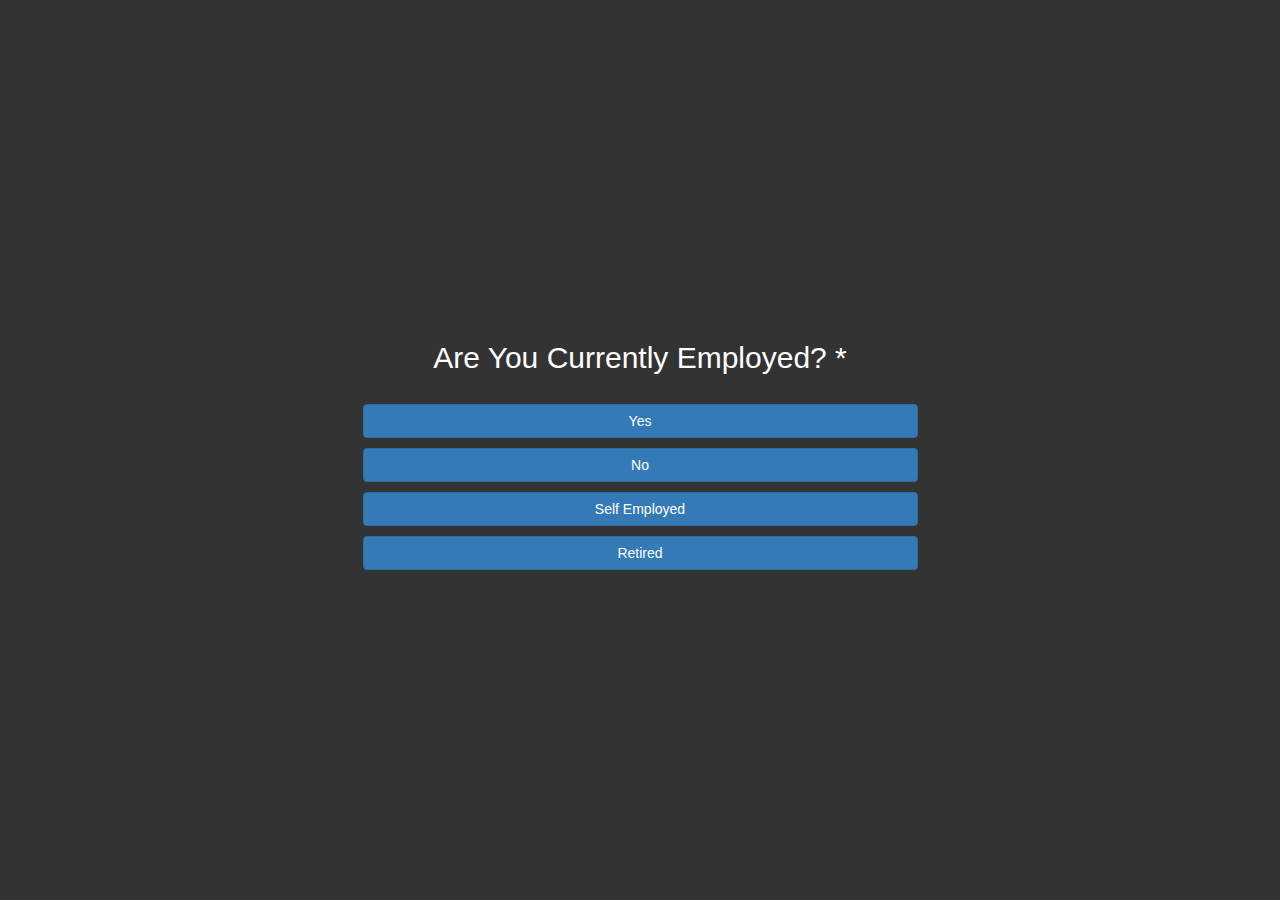
==== form-1.html @ 93d867d4 "Updated" ====
<!DOCTYPE html>
<html lang="en">
<head>
    <meta charset="UTF-8">
    <title>Form 1</title>

    <!-- Stylesheets -->
    <link rel="stylesheet" href="css/bootstrap.min.css">
    <link rel="stylesheet" href="css/form-1.css">
</head>
<body class="bg">

    <div class="table-content">
        <div class="table-center">

            <div class="container">
                <div class="row">
                    <div class="col-md-6 col-md-offset-3">

                        <!-- Query Form -->
                        <form action="#" method="POST" enctype="multipart/form-data" id="query_form">

                            <!-- Question 1 -->
                            <fieldset class="form-section active">

                                <h2>Are You Currently Employed? *</h2>

                                <ul class="list-unstyled options-list">

                                    <li>
                                        <button type="button" class="btn btn-primary btn-block" onclick="nextStep(event, { question_id: 1, question: 'Are You Currently Employed?', answer: 'Yes' })">Yes</button>
                                    </li>

                                    <li>
                                        <button type="button" class="btn btn-primary btn-block" onclick="nextStep(event, { question_id: 1, question: 'Are You Currently Employed?', answer: 'No' })">No</button>
                                    </li>

                                    <li>
                                        <button type="button" class="btn btn-primary btn-block" onclick="nextStep(event, { question_id: 1, question: 'Are You Currently Employed?', answer: 'Self Employed' })">Self Employed</button>
                                    </li>

                                    <li>
                                        <button type="button" class="btn btn-primary btn-block" onclick="nextStep(event, { question_id: 1, question: 'ArRetirede You Currently Employed?', answer: 'Retired' })">Retired</button>
                                    </li>

                                </ul>


                            </fieldset>

                            <!-- Question 2 -->
                            <fieldset class="form-section">

                                <h2>Is This Your First Home Purchase?</h2>

                                <ul class="list-unstyled options-list">

                                    <li>
                                        <button type="button" class="btn btn-primary btn-block" onclick="nextStep(event, { question_id: 2, question: 'Is This Your First Home Purchase?', answer: 'Yes' })">Yes</button>
                                    </li>

                                    <li>
                                        <button type="button" class="btn btn-primary btn-block" onclick="nextStep(event, { question_id: 2, question: 'Is This Your First Home Purchase?', answer: 'No' })">No</button>
                                    </li>

                                </ul>

                            </fieldset>

                            <!-- Question 3 -->
                            <fieldset class="form-section">

                                <h2>What is the Estimated Purchase Price of the Home You Would Like to Buy? *</h2>

                                <ul class="list-unstyled options-list">

                                    <li>
                                        <button type="button" class="btn btn-primary btn-block" onclick="nextStep(event, { question_id: 3, question: 'What is the Estimated Purchase Price of the Home You Would Like to Buy?', answer: '$1 - $100,000' })">$1 - $100,000</button>
                                    </li>

                                    <li>
                                        <button type="button" class="btn btn-primary btn-block" onclick="nextStep(event, { question_id: 3, question: 'What is the Estimated Purchase Price of the Home You Would Like to Buy?', answer: '$100,000 - $200,000' })">$100,000 - $200,000</button>
                                    </li>

                                    <li>
                                        <button type="button" class="btn btn-primary btn-block" onclick="nextStep(event, { question_id: 3, question: 'What is the Estimated Purchase Price of the Home You Would Like to Buy?', answer: '$200,000 - $300,000' })">$200,000 - $300,000</button>
                                    </li>

                                    <li>
                                        <button type="button" class="btn btn-primary btn-block" onclick="nextStep(event, { question_id: 3, question: 'What is the Estimated Purchase Price of the Home You Would Like to Buy?', answer: '$300,000 - $400,000' })">$300,000 - $400,000</button>
                                    </li>

                                    <li>
                                        <button type="button" class="btn btn-primary btn-block" onclick="nextStep(event, { question_id: 3, question: 'What is the Estimated Purchase Price of the Home You Would Like to Buy?', answer: '400,000+' })">400,000+</button>
                                    </li>

                                </ul>

                            </fieldset>

                            <!-- Question 4 -->
                            <fieldset class="form-section">

                                <h2>How Would You Rate Your Credit? *</h2>

                                <ul class="list-unstyled options-list">

                                    <li>
                                        <button type="button" class="btn btn-primary btn-block" onclick="nextStep(event, { question_id: 4, question: 'How Would You Rate Your Credit?', answer: 'Excellent (781 to 850)' })">Excellent (781 to 850)</button>
                                    </li>

                                    <li>
                                        <button type="button" class="btn btn-primary btn-block" onclick="nextStep(event, { question_id: 4, question: 'How Would You Rate Your Credit?', answer: 'Very Good (740 to 799)' })">Very Good (740 to 799)</button>
                                    </li>

                                    <li>
                                        <button type="button" class="btn btn-primary btn-block" onclick="nextStep(event, { question_id: 4, question: 'How Would You Rate Your Credit?', answer: 'Good (670 to 739)' })">Good (670 to 739)</button>
                                    </li>

                                    <li>
                                        <button type="button" class="btn btn-primary btn-block" onclick="nextStep(event, { question_id: 4, question: 'How Would You Rate Your Credit?', answer: 'Fair (580 to 669)' })">Fair (580 to 669)</button>
                                    </li>

                                    <li>
                                        <button type="button" class="btn btn-primary btn-block" onclick="nextStep(event, { question_id: 4, question: 'How Would You Rate Your Credit?', answer: 'Poor (less than 580)' })">Poor (less than 580)</button>
                                    </li>

                                </ul>

                            </fieldset>

                            <!-- Question 5 -->
                            <fieldset class="form-section">

                                <h2>What is Your Estimated Gross Income (Before Taxes)? *</h2>

                                <ul class="list-unstyled options-list">

                                    <li>
                                        <button type="button" class="btn btn-primary btn-block" onclick="nextStep(event, { question_id: 5, question: 'What is Your Estimated Gross Income (Before Taxes)?', answer: '$0 - $50,000' })">$0 - $50,000</button>
                                    </li>

                                    <li>
                                        <button type="button" class="btn btn-primary btn-block" onclick="nextStep(event, { question_id: 5, question: 'What is Your Estimated Gross Income (Before Taxes)?', answer: '$50,000 - $75,000' })">$50,000 - $75,000</button>
                                    </li>

                                    <li>
                                        <button type="button" class="btn btn-primary btn-block" onclick="nextStep(event, { question_id: 5, question: 'What is Your Estimated Gross Income (Before Taxes)?', answer: '$75,000 - $100,000' })">$75,000 - $100,000</button>
                                    </li>

                                    <li>
                                        <button type="button" class="btn btn-primary btn-block" onclick="nextStep(event, { question_id: 5, question: 'What is Your Estimated Gross Income (Before Taxes)?', answer: '$100,000+' })">$100,000+</button>
                                    </li>

                                </ul>

                            </fieldset>

                            <!-- Question 6 -->
                            <fieldset class="form-section">

                                <h2>How Soon Would You Like to Buy a Home? *</h2>

                                <ul class="list-unstyled options-list">

                                    <li>
                                        <button type="button" class="btn btn-primary btn-block" onclick="nextStep(event, { question_id: 6, question: 'How Soon Would You Like to Buy a Home?', answer: '1 - 3 Months' })">1 - 3 Months</button>
                                    </li>

                                    <li>
                                        <button type="button" class="btn btn-primary btn-block" onclick="nextStep(event, { question_id: 6, question: 'How Soon Would You Like to Buy a Home?', answer: '3 - 6 Months' })">3 - 6 Months</button>
                                    </li>

                                    <li>
                                        <button type="button" class="btn btn-primary btn-block" onclick="nextStep(event, { question_id: 6, question: 'How Soon Would You Like to Buy a Home? *', answer: '6 - 12 Months' })">6 - 12 Months</button>
                                    </li>

                                    <li>
                                        <button type="button" class="btn btn-primary btn-block" onclick="nextStep(event, { question_id: 6, question: 'How Soon Would You Like to Buy a Home? *', answer: '12 Months+' })">12 Months+</button>
                                    </li>

                                </ul>

                            </fieldset>

                            <!-- Question 7 -->
                            <fieldset class="form-section">

                                <h2>Are You Currently Working with a Realtor? *</h2>

                                <ul class="list-unstyled options-list">

                                    <li>
                                        <button type="button" class="btn btn-primary btn-block" onclick="nextStep(event, { question_id: 7, question: 'Are You Currently Working with a Realtor?', answer: 'Yes' })">Yes</button>
                                    </li>

                                    <li>
                                        <button type="button" class="btn btn-primary btn-block" onclick="nextStep(event, { question_id: 7, question: 'Are You Currently Working with a Realtor?', answer: 'No' })">No</button>
                                    </li>

                                </ul>

                            </fieldset>

                            <!-- Final Step -->
                            <fieldset class="form-section">

                                <h2>Your Contact Information</h2>

                                <div class="form-group">
                                    <input type="text" name="name" placeholder="What is your name?" class="form-control" required>
                                </div>

                                <div class="form-group">
                                    <input type="email" name="email" placeholder="Your email" class="form-control" required>
                                </div>

                                <div class="form-group">
                                    <input type="text" name="phone" placeholder="Your phone number" class="form-control" required>
                                </div>

                                <div class="form-group">
                                    <button type="button" class="btn btn-block btn-primary" id="submit_form">Submit</button>
                                </div>

                            </fieldset>

                        </form>

                        <!-- Thank you section -->
                        <div class="panel panel-body hidden" id="thank_you_section">

                            <img src="img/check.png" width="120">

                            <h3>Thanks, we will contact with you soon.</h3>
                        </div>

                    </div>
                </div>
            </div>

        </div>
    </div>


    <!-- Java scripts -->
    <script src="js/jquery.min.js"></script>
    <script src="js/form-1.js"></script>
</body>
</html>
---- css/form-1.css ----
body, html {
    height: 100%;
}

.bg {
    background-attachment: fixed;
    background-image: url(../img/bg.jpg);
    background-position: center center;
    background-repeat:  no-repeat;
    background-size:  cover;
    margin: 0 auto;
    padding: 0;
    position: relative;
    width: 100%;
    z-index: 1;
}
.bg:before{
    background-color: #000;
    content: "";
    height: 100%;
    left: 0;
    position: absolute;
    opacity: 0.8;
    top: 0;
    width: 100%;
    z-index: -1;
}


.table-content{
    display: table;
    width: 100vw;
    height: 100vh;
}

.table-content > .table-center{
    display: table-cell;
    vertical-align: middle;
    text-align: center;
}


#query_form .form-section{
    display: none;
}

#query_form .form-section.active{
    display: block;
}

#query_form .form-section > h2{ margin-bottom: 3rem; color: white; }

#query_form .form-section .options-list > li{ margin-bottom: 1rem; }
#query_form .form-section .options-list > li:last-child{ margin-bottom: 0; }

#thank_you_section{
    background-color: rgba(255, 253, 253, 0.3) !important;
    color: white;
    box-shadow: 0px 0px 30px rgba(0,0,0,.8);
}
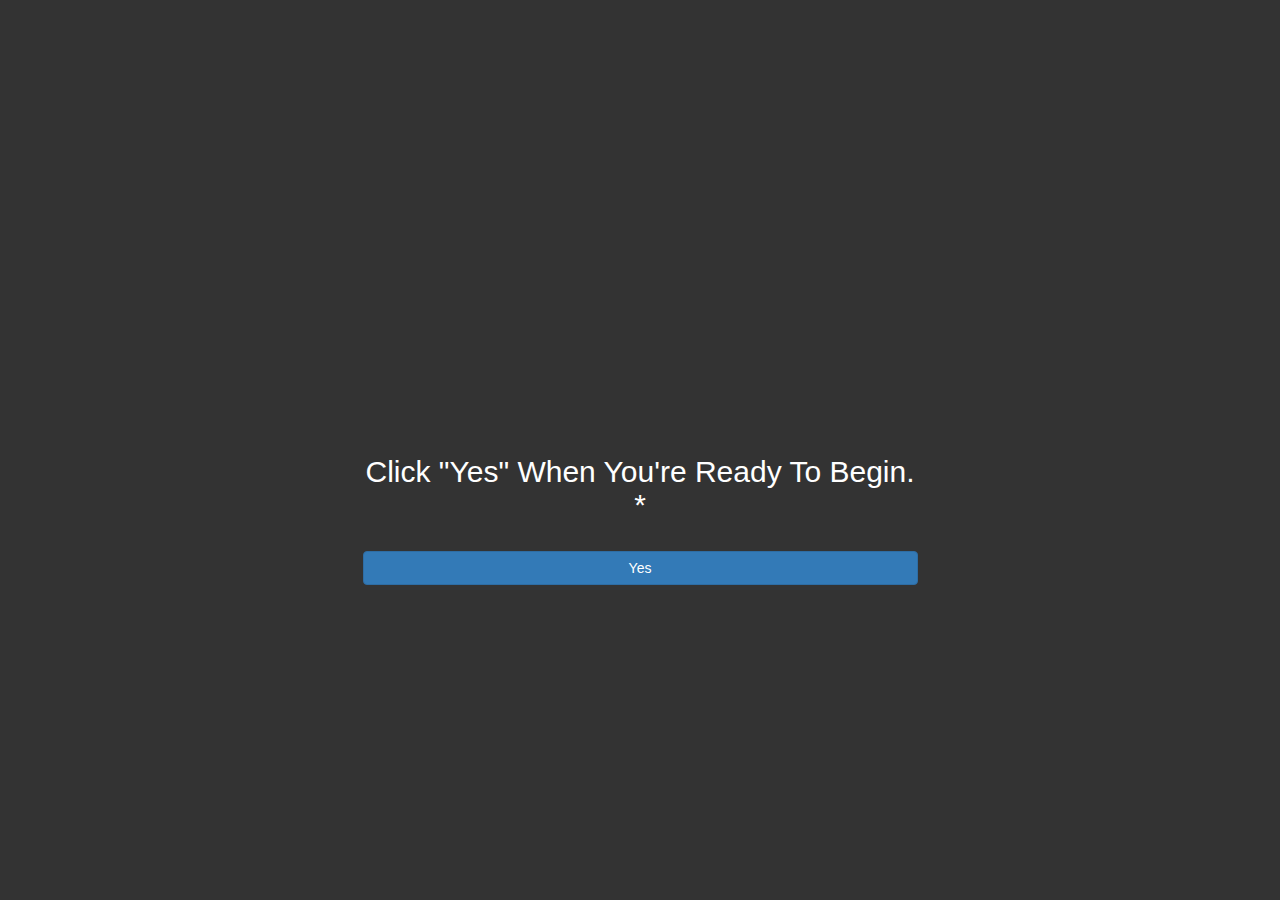
==== commit e697f5f2: "updated" ====
--- a/form-1.html
+++ b/form-1.html
@@ -20,8 +20,26 @@
                         <!-- Query Form -->
                         <form action="#" method="POST" enctype="multipart/form-data" id="query_form">
 
+                            <!-- Question 0 -->
+                            <fieldset class="form-section active">
+
+                                <h1>45 Seconds To Apply Below & Pre Qualify!</h1>
+
+                                <br>
+
+                                <h2>Click "Yes" When You're Ready To Begin. *</h2>
+
+                                <ul class="list-unstyled options-list">
+                                    <li>
+                                        <button type="button" class="btn btn-primary btn-block" onclick="nextStep(event, { question_id: 0, question: 'Click Yes When You\'re Ready To Begin.', answer: 'Yes' })">Yes</button>
+                                    </li>
+                                </ul>
+
+
+                            </fieldset>
+
                             <!-- Question 1 -->
-                            <fieldset class="form-section active">
+                            <fieldset class="form-section">
 
                                 <h2>Are You Currently Employed? *</h2>
 
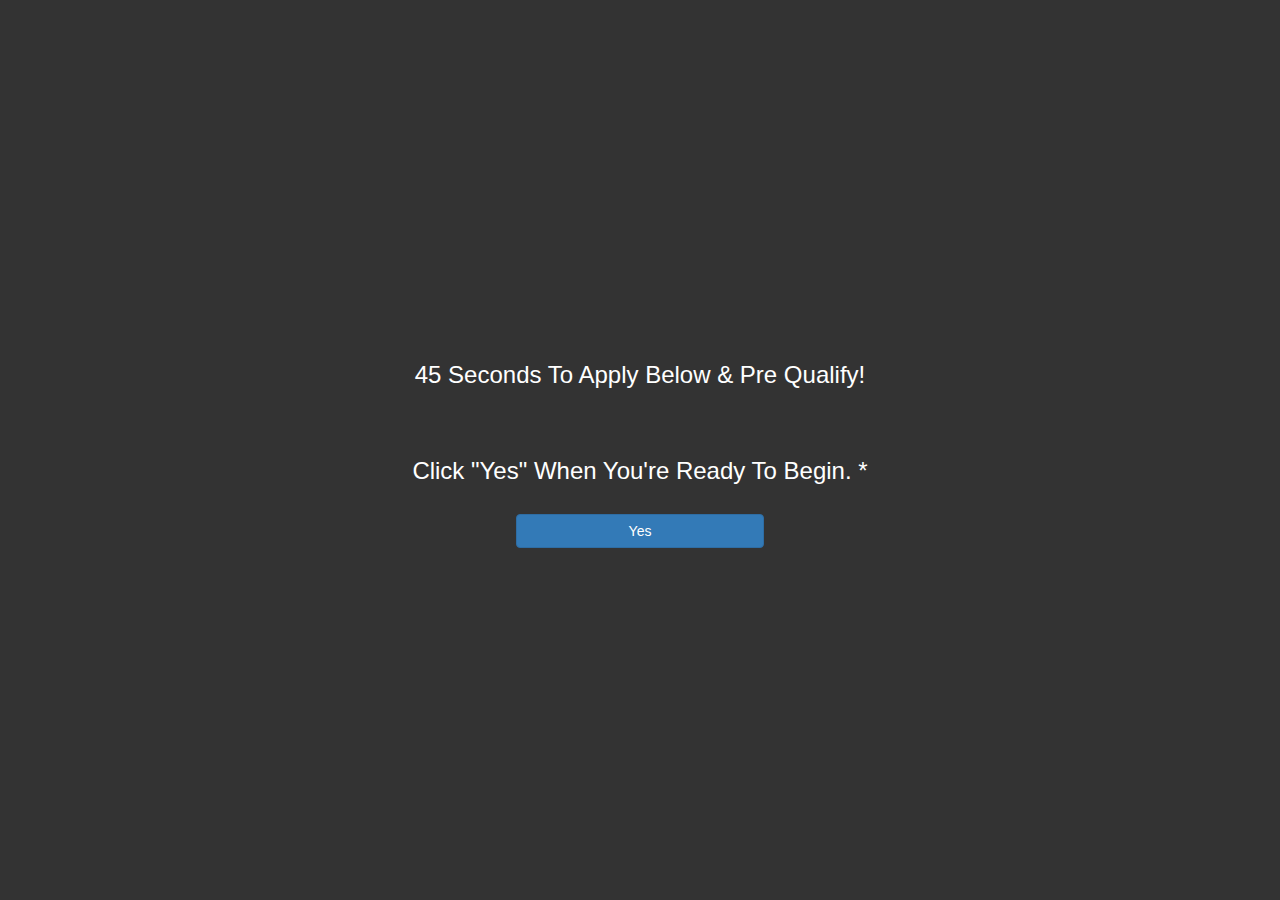
==== commit 39abc2b0: "Updated" ====
--- a/form-1.html
+++ b/form-1.html
@@ -6,6 +6,7 @@
 
     <!-- Stylesheets -->
     <link rel="stylesheet" href="css/bootstrap.min.css">
+    <link rel="stylesheet" href="css/animate.css">
     <link rel="stylesheet" href="css/form-1.css">
 </head>
 <body class="bg">
@@ -21,15 +22,15 @@
                         <form action="#" method="POST" enctype="multipart/form-data" id="query_form">
 
                             <!-- Question 0 -->
-                            <fieldset class="form-section active">
-
-                                <h1>45 Seconds To Apply Below & Pre Qualify!</h1>
+                            <fieldset class="form-section active animated zoomIn">
+
+                                <h3 class="text-white">45 Seconds To Apply Below & Pre Qualify!</h3>
 
                                 <br>
 
-                                <h2>Click "Yes" When You're Ready To Begin. *</h2>
-
-                                <ul class="list-unstyled options-list">
+                                <h3>Click "Yes" When You're Ready To Begin. *</h3>
+
+                                <ul class="list-unstyled options-list col-md-6 col-md-offset-3">
                                     <li>
                                         <button type="button" class="btn btn-primary btn-block" onclick="nextStep(event, { question_id: 0, question: 'Click Yes When You\'re Ready To Begin.', answer: 'Yes' })">Yes</button>
                                     </li>
@@ -39,11 +40,11 @@
                             </fieldset>
 
                             <!-- Question 1 -->
-                            <fieldset class="form-section">
-
-                                <h2>Are You Currently Employed? *</h2>
-
-                                <ul class="list-unstyled options-list">
+                            <fieldset class="form-section animated">
+
+                                <h3>Are You Currently Employed? *</h3>
+
+                                <ul class="list-unstyled options-list col-md-6 col-md-offset-3">
 
                                     <li>
                                         <button type="button" class="btn btn-primary btn-block" onclick="nextStep(event, { question_id: 1, question: 'Are You Currently Employed?', answer: 'Yes' })">Yes</button>
@@ -67,11 +68,11 @@
                             </fieldset>
 
                             <!-- Question 2 -->
-                            <fieldset class="form-section">
-
-                                <h2>Is This Your First Home Purchase?</h2>
-
-                                <ul class="list-unstyled options-list">
+                            <fieldset class="form-section animated">
+
+                                <h3>Is This Your First Home Purchase?</h3>
+
+                                <ul class="list-unstyled options-list col-md-6 col-md-offset-3">
 
                                     <li>
                                         <button type="button" class="btn btn-primary btn-block" onclick="nextStep(event, { question_id: 2, question: 'Is This Your First Home Purchase?', answer: 'Yes' })">Yes</button>
@@ -86,11 +87,11 @@
                             </fieldset>
 
                             <!-- Question 3 -->
-                            <fieldset class="form-section">
-
-                                <h2>What is the Estimated Purchase Price of the Home You Would Like to Buy? *</h2>
-
-                                <ul class="list-unstyled options-list">
+                            <fieldset class="form-section animated">
+
+                                <h3>What is the Estimated Purchase Price of the Home You Would Like to Buy? *</h3>
+
+                                <ul class="list-unstyled options-list col-md-6 col-md-offset-3">
 
                                     <li>
                                         <button type="button" class="btn btn-primary btn-block" onclick="nextStep(event, { question_id: 3, question: 'What is the Estimated Purchase Price of the Home You Would Like to Buy?', answer: '$1 - $100,000' })">$1 - $100,000</button>
@@ -117,11 +118,11 @@
                             </fieldset>
 
                             <!-- Question 4 -->
-                            <fieldset class="form-section">
-
-                                <h2>How Would You Rate Your Credit? *</h2>
-
-                                <ul class="list-unstyled options-list">
+                            <fieldset class="form-section animated">
+
+                                <h3>How Would You Rate Your Credit? *</h3>
+
+                                <ul class="list-unstyled options-list col-md-6 col-md-offset-3">
 
                                     <li>
                                         <button type="button" class="btn btn-primary btn-block" onclick="nextStep(event, { question_id: 4, question: 'How Would You Rate Your Credit?', answer: 'Excellent (781 to 850)' })">Excellent (781 to 850)</button>
@@ -148,11 +149,11 @@
                             </fieldset>
 
                             <!-- Question 5 -->
-                            <fieldset class="form-section">
-
-                                <h2>What is Your Estimated Gross Income (Before Taxes)? *</h2>
-
-                                <ul class="list-unstyled options-list">
+                            <fieldset class="form-section animated">
+
+                                <h3>What is Your Estimated Gross Income (Before Taxes)? *</h3>
+
+                                <ul class="list-unstyled options-list col-md-6 col-md-offset-3">
 
                                     <li>
                                         <button type="button" class="btn btn-primary btn-block" onclick="nextStep(event, { question_id: 5, question: 'What is Your Estimated Gross Income (Before Taxes)?', answer: '$0 - $50,000' })">$0 - $50,000</button>
@@ -175,11 +176,11 @@
                             </fieldset>
 
                             <!-- Question 6 -->
-                            <fieldset class="form-section">
-
-                                <h2>How Soon Would You Like to Buy a Home? *</h2>
-
-                                <ul class="list-unstyled options-list">
+                            <fieldset class="form-section animated">
+
+                                <h3>How Soon Would You Like to Buy a Home? *</h3>
+
+                                <ul class="list-unstyled options-list col-md-6 col-md-offset-3">
 
                                     <li>
                                         <button type="button" class="btn btn-primary btn-block" onclick="nextStep(event, { question_id: 6, question: 'How Soon Would You Like to Buy a Home?', answer: '1 - 3 Months' })">1 - 3 Months</button>
@@ -202,11 +203,11 @@
                             </fieldset>
 
                             <!-- Question 7 -->
-                            <fieldset class="form-section">
-
-                                <h2>Are You Currently Working with a Realtor? *</h2>
-
-                                <ul class="list-unstyled options-list">
+                            <fieldset class="form-section animated">
+
+                                <h3>Are You Currently Working with a Realtor? *</h3>
+
+                                <ul class="list-unstyled options-list col-md-6 col-md-offset-3">
 
                                     <li>
                                         <button type="button" class="btn btn-primary btn-block" onclick="nextStep(event, { question_id: 7, question: 'Are You Currently Working with a Realtor?', answer: 'Yes' })">Yes</button>
@@ -221,9 +222,9 @@
                             </fieldset>
 
                             <!-- Final Step -->
-                            <fieldset class="form-section">
-
-                                <h2>Your Contact Information</h2>
+                            <fieldset class="form-section animated">
+
+                                <h3>Your Contact Information</h3>
 
                                 <div class="form-group">
                                     <input type="text" name="name" placeholder="What is your name?" class="form-control" required>
--- a/css/form-1.css
+++ b/css/form-1.css
@@ -48,7 +48,7 @@
     display: block;
 }
 
-#query_form .form-section > h2{ margin-bottom: 3rem; color: white; }
+#query_form .form-section > h3{ margin-bottom: 3rem; color: white; }
 
 #query_form .form-section .options-list > li{ margin-bottom: 1rem; }
 #query_form .form-section .options-list > li:last-child{ margin-bottom: 0; }
@@ -57,4 +57,6 @@
     background-color: rgba(255, 253, 253, 0.3) !important;
     color: white;
     box-shadow: 0px 0px 30px rgba(0,0,0,.8);
-}+}
+
+.text-white{ color: white !important; }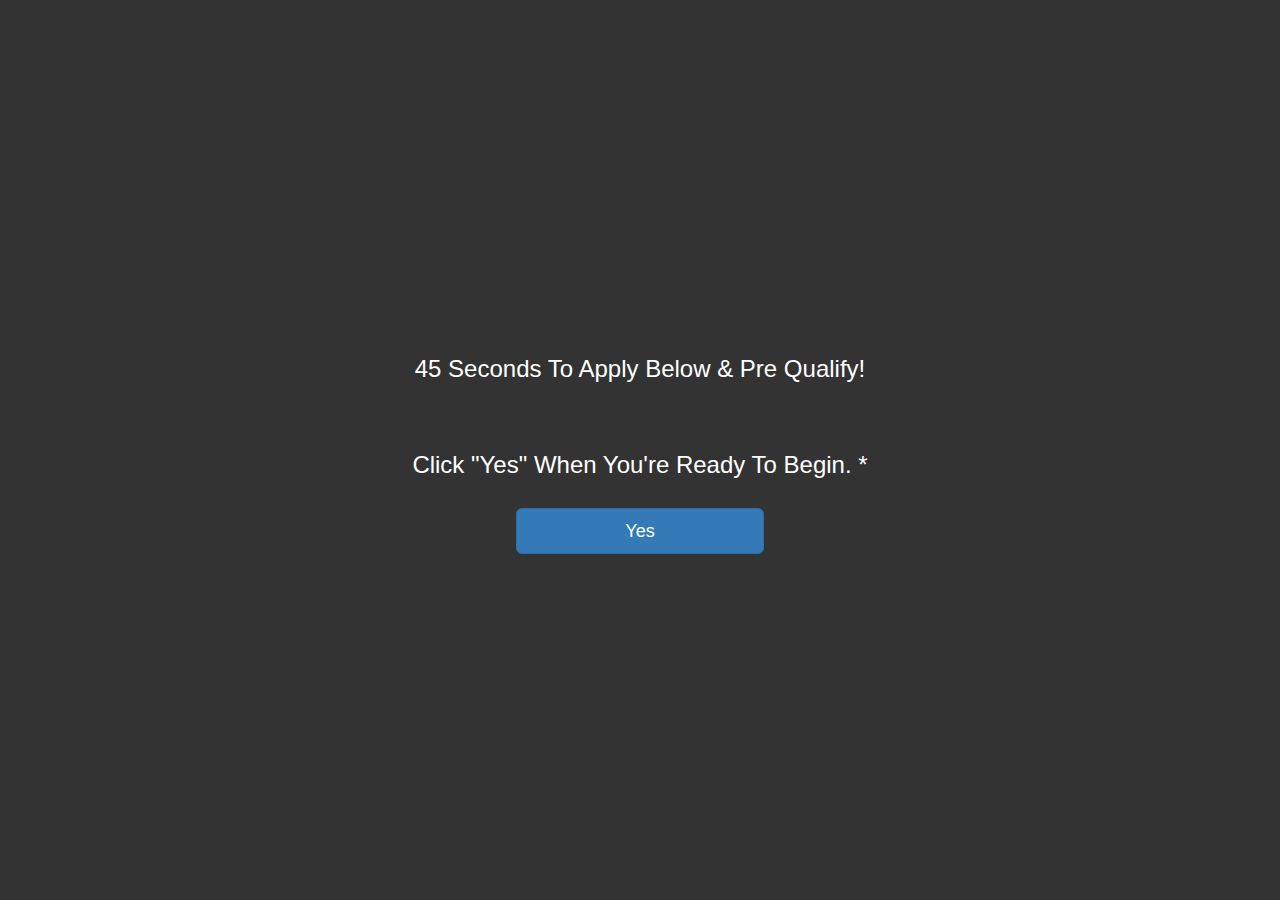
==== commit 6da61dc7: "Updated" ====
--- a/form-1.html
+++ b/form-1.html
@@ -32,7 +32,7 @@
 
                                 <ul class="list-unstyled options-list col-md-6 col-md-offset-3">
                                     <li>
-                                        <button type="button" class="btn btn-primary btn-block" onclick="nextStep(event, { question_id: 0, question: 'Click Yes When You\'re Ready To Begin.', answer: 'Yes' })">Yes</button>
+                                        <button type="button" class="btn btn-primary btn-block btn-lg" onclick="nextStep(event, { question_id: 0, question: 'Click Yes When You\'re Ready To Begin.', answer: 'Yes' })">Yes</button>
                                     </li>
                                 </ul>
 
@@ -47,19 +47,19 @@
                                 <ul class="list-unstyled options-list col-md-6 col-md-offset-3">
 
                                     <li>
-                                        <button type="button" class="btn btn-primary btn-block" onclick="nextStep(event, { question_id: 1, question: 'Are You Currently Employed?', answer: 'Yes' })">Yes</button>
-                                    </li>
-
-                                    <li>
-                                        <button type="button" class="btn btn-primary btn-block" onclick="nextStep(event, { question_id: 1, question: 'Are You Currently Employed?', answer: 'No' })">No</button>
-                                    </li>
-
-                                    <li>
-                                        <button type="button" class="btn btn-primary btn-block" onclick="nextStep(event, { question_id: 1, question: 'Are You Currently Employed?', answer: 'Self Employed' })">Self Employed</button>
-                                    </li>
-
-                                    <li>
-                                        <button type="button" class="btn btn-primary btn-block" onclick="nextStep(event, { question_id: 1, question: 'ArRetirede You Currently Employed?', answer: 'Retired' })">Retired</button>
+                                        <button type="button" class="btn btn-primary btn-block btn-lg" onclick="nextStep(event, { question_id: 1, question: 'Are You Currently Employed?', answer: 'Yes' })">Yes</button>
+                                    </li>
+
+                                    <li>
+                                        <button type="button" class="btn btn-primary btn-block btn-lg" onclick="nextStep(event, { question_id: 1, question: 'Are You Currently Employed?', answer: 'No' })">No</button>
+                                    </li>
+
+                                    <li>
+                                        <button type="button" class="btn btn-primary btn-block btn-lg" onclick="nextStep(event, { question_id: 1, question: 'Are You Currently Employed?', answer: 'Self Employed' })">Self Employed</button>
+                                    </li>
+
+                                    <li>
+                                        <button type="button" class="btn btn-primary btn-block btn-lg" onclick="nextStep(event, { question_id: 1, question: 'ArRetirede You Currently Employed?', answer: 'Retired' })">Retired</button>
                                     </li>
 
                                 </ul>
@@ -75,11 +75,11 @@
                                 <ul class="list-unstyled options-list col-md-6 col-md-offset-3">
 
                                     <li>
-                                        <button type="button" class="btn btn-primary btn-block" onclick="nextStep(event, { question_id: 2, question: 'Is This Your First Home Purchase?', answer: 'Yes' })">Yes</button>
-                                    </li>
-
-                                    <li>
-                                        <button type="button" class="btn btn-primary btn-block" onclick="nextStep(event, { question_id: 2, question: 'Is This Your First Home Purchase?', answer: 'No' })">No</button>
+                                        <button type="button" class="btn btn-primary btn-block btn-lg" onclick="nextStep(event, { question_id: 2, question: 'Is This Your First Home Purchase?', answer: 'Yes' })">Yes</button>
+                                    </li>
+
+                                    <li>
+                                        <button type="button" class="btn btn-primary btn-block btn-lg" onclick="nextStep(event, { question_id: 2, question: 'Is This Your First Home Purchase?', answer: 'No' })">No</button>
                                     </li>
 
                                 </ul>
@@ -94,23 +94,23 @@
                                 <ul class="list-unstyled options-list col-md-6 col-md-offset-3">
 
                                     <li>
-                                        <button type="button" class="btn btn-primary btn-block" onclick="nextStep(event, { question_id: 3, question: 'What is the Estimated Purchase Price of the Home You Would Like to Buy?', answer: '$1 - $100,000' })">$1 - $100,000</button>
-                                    </li>
-
-                                    <li>
-                                        <button type="button" class="btn btn-primary btn-block" onclick="nextStep(event, { question_id: 3, question: 'What is the Estimated Purchase Price of the Home You Would Like to Buy?', answer: '$100,000 - $200,000' })">$100,000 - $200,000</button>
-                                    </li>
-
-                                    <li>
-                                        <button type="button" class="btn btn-primary btn-block" onclick="nextStep(event, { question_id: 3, question: 'What is the Estimated Purchase Price of the Home You Would Like to Buy?', answer: '$200,000 - $300,000' })">$200,000 - $300,000</button>
-                                    </li>
-
-                                    <li>
-                                        <button type="button" class="btn btn-primary btn-block" onclick="nextStep(event, { question_id: 3, question: 'What is the Estimated Purchase Price of the Home You Would Like to Buy?', answer: '$300,000 - $400,000' })">$300,000 - $400,000</button>
-                                    </li>
-
-                                    <li>
-                                        <button type="button" class="btn btn-primary btn-block" onclick="nextStep(event, { question_id: 3, question: 'What is the Estimated Purchase Price of the Home You Would Like to Buy?', answer: '400,000+' })">400,000+</button>
+                                        <button type="button" class="btn btn-primary btn-block btn-lg" onclick="nextStep(event, { question_id: 3, question: 'What is the Estimated Purchase Price of the Home You Would Like to Buy?', answer: '$1 - $100,000' })">$1 - $100,000</button>
+                                    </li>
+
+                                    <li>
+                                        <button type="button" class="btn btn-primary btn-block btn-lg" onclick="nextStep(event, { question_id: 3, question: 'What is the Estimated Purchase Price of the Home You Would Like to Buy?', answer: '$100,000 - $200,000' })">$100,000 - $200,000</button>
+                                    </li>
+
+                                    <li>
+                                        <button type="button" class="btn btn-primary btn-block btn-lg" onclick="nextStep(event, { question_id: 3, question: 'What is the Estimated Purchase Price of the Home You Would Like to Buy?', answer: '$200,000 - $300,000' })">$200,000 - $300,000</button>
+                                    </li>
+
+                                    <li>
+                                        <button type="button" class="btn btn-primary btn-block btn-lg" onclick="nextStep(event, { question_id: 3, question: 'What is the Estimated Purchase Price of the Home You Would Like to Buy?', answer: '$300,000 - $400,000' })">$300,000 - $400,000</button>
+                                    </li>
+
+                                    <li>
+                                        <button type="button" class="btn btn-primary btn-block btn-lg" onclick="nextStep(event, { question_id: 3, question: 'What is the Estimated Purchase Price of the Home You Would Like to Buy?', answer: '400,000+' })">400,000+</button>
                                     </li>
 
                                 </ul>
@@ -125,23 +125,23 @@
                                 <ul class="list-unstyled options-list col-md-6 col-md-offset-3">
 
                                     <li>
-                                        <button type="button" class="btn btn-primary btn-block" onclick="nextStep(event, { question_id: 4, question: 'How Would You Rate Your Credit?', answer: 'Excellent (781 to 850)' })">Excellent (781 to 850)</button>
-                                    </li>
-
-                                    <li>
-                                        <button type="button" class="btn btn-primary btn-block" onclick="nextStep(event, { question_id: 4, question: 'How Would You Rate Your Credit?', answer: 'Very Good (740 to 799)' })">Very Good (740 to 799)</button>
-                                    </li>
-
-                                    <li>
-                                        <button type="button" class="btn btn-primary btn-block" onclick="nextStep(event, { question_id: 4, question: 'How Would You Rate Your Credit?', answer: 'Good (670 to 739)' })">Good (670 to 739)</button>
-                                    </li>
-
-                                    <li>
-                                        <button type="button" class="btn btn-primary btn-block" onclick="nextStep(event, { question_id: 4, question: 'How Would You Rate Your Credit?', answer: 'Fair (580 to 669)' })">Fair (580 to 669)</button>
-                                    </li>
-
-                                    <li>
-                                        <button type="button" class="btn btn-primary btn-block" onclick="nextStep(event, { question_id: 4, question: 'How Would You Rate Your Credit?', answer: 'Poor (less than 580)' })">Poor (less than 580)</button>
+                                        <button type="button" class="btn btn-primary btn-block btn-lg" onclick="nextStep(event, { question_id: 4, question: 'How Would You Rate Your Credit?', answer: 'Excellent (781 to 850)' })">Excellent (781 to 850)</button>
+                                    </li>
+
+                                    <li>
+                                        <button type="button" class="btn btn-primary btn-block btn-lg" onclick="nextStep(event, { question_id: 4, question: 'How Would You Rate Your Credit?', answer: 'Very Good (740 to 799)' })">Very Good (740 to 799)</button>
+                                    </li>
+
+                                    <li>
+                                        <button type="button" class="btn btn-primary btn-block btn-lg" onclick="nextStep(event, { question_id: 4, question: 'How Would You Rate Your Credit?', answer: 'Good (670 to 739)' })">Good (670 to 739)</button>
+                                    </li>
+
+                                    <li>
+                                        <button type="button" class="btn btn-primary btn-block btn-lg" onclick="nextStep(event, { question_id: 4, question: 'How Would You Rate Your Credit?', answer: 'Fair (580 to 669)' })">Fair (580 to 669)</button>
+                                    </li>
+
+                                    <li>
+                                        <button type="button" class="btn btn-primary btn-block btn-lg" onclick="nextStep(event, { question_id: 4, question: 'How Would You Rate Your Credit?', answer: 'Poor (less than 580)' })">Poor (less than 580)</button>
                                     </li>
 
                                 </ul>
@@ -156,19 +156,19 @@
                                 <ul class="list-unstyled options-list col-md-6 col-md-offset-3">
 
                                     <li>
-                                        <button type="button" class="btn btn-primary btn-block" onclick="nextStep(event, { question_id: 5, question: 'What is Your Estimated Gross Income (Before Taxes)?', answer: '$0 - $50,000' })">$0 - $50,000</button>
-                                    </li>
-
-                                    <li>
-                                        <button type="button" class="btn btn-primary btn-block" onclick="nextStep(event, { question_id: 5, question: 'What is Your Estimated Gross Income (Before Taxes)?', answer: '$50,000 - $75,000' })">$50,000 - $75,000</button>
-                                    </li>
-
-                                    <li>
-                                        <button type="button" class="btn btn-primary btn-block" onclick="nextStep(event, { question_id: 5, question: 'What is Your Estimated Gross Income (Before Taxes)?', answer: '$75,000 - $100,000' })">$75,000 - $100,000</button>
-                                    </li>
-
-                                    <li>
-                                        <button type="button" class="btn btn-primary btn-block" onclick="nextStep(event, { question_id: 5, question: 'What is Your Estimated Gross Income (Before Taxes)?', answer: '$100,000+' })">$100,000+</button>
+                                        <button type="button" class="btn btn-primary btn-block btn-lg" onclick="nextStep(event, { question_id: 5, question: 'What is Your Estimated Gross Income (Before Taxes)?', answer: '$0 - $50,000' })">$0 - $50,000</button>
+                                    </li>
+
+                                    <li>
+                                        <button type="button" class="btn btn-primary btn-block btn-lg" onclick="nextStep(event, { question_id: 5, question: 'What is Your Estimated Gross Income (Before Taxes)?', answer: '$50,000 - $75,000' })">$50,000 - $75,000</button>
+                                    </li>
+
+                                    <li>
+                                        <button type="button" class="btn btn-primary btn-block btn-lg" onclick="nextStep(event, { question_id: 5, question: 'What is Your Estimated Gross Income (Before Taxes)?', answer: '$75,000 - $100,000' })">$75,000 - $100,000</button>
+                                    </li>
+
+                                    <li>
+                                        <button type="button" class="btn btn-primary btn-block btn-lg" onclick="nextStep(event, { question_id: 5, question: 'What is Your Estimated Gross Income (Before Taxes)?', answer: '$100,000+' })">$100,000+</button>
                                     </li>
 
                                 </ul>
@@ -183,19 +183,19 @@
                                 <ul class="list-unstyled options-list col-md-6 col-md-offset-3">
 
                                     <li>
-                                        <button type="button" class="btn btn-primary btn-block" onclick="nextStep(event, { question_id: 6, question: 'How Soon Would You Like to Buy a Home?', answer: '1 - 3 Months' })">1 - 3 Months</button>
-                                    </li>
-
-                                    <li>
-                                        <button type="button" class="btn btn-primary btn-block" onclick="nextStep(event, { question_id: 6, question: 'How Soon Would You Like to Buy a Home?', answer: '3 - 6 Months' })">3 - 6 Months</button>
-                                    </li>
-
-                                    <li>
-                                        <button type="button" class="btn btn-primary btn-block" onclick="nextStep(event, { question_id: 6, question: 'How Soon Would You Like to Buy a Home? *', answer: '6 - 12 Months' })">6 - 12 Months</button>
-                                    </li>
-
-                                    <li>
-                                        <button type="button" class="btn btn-primary btn-block" onclick="nextStep(event, { question_id: 6, question: 'How Soon Would You Like to Buy a Home? *', answer: '12 Months+' })">12 Months+</button>
+                                        <button type="button" class="btn btn-primary btn-block btn-lg" onclick="nextStep(event, { question_id: 6, question: 'How Soon Would You Like to Buy a Home?', answer: '1 - 3 Months' })">1 - 3 Months</button>
+                                    </li>
+
+                                    <li>
+                                        <button type="button" class="btn btn-primary btn-block btn-lg" onclick="nextStep(event, { question_id: 6, question: 'How Soon Would You Like to Buy a Home?', answer: '3 - 6 Months' })">3 - 6 Months</button>
+                                    </li>
+
+                                    <li>
+                                        <button type="button" class="btn btn-primary btn-block btn-lg" onclick="nextStep(event, { question_id: 6, question: 'How Soon Would You Like to Buy a Home? *', answer: '6 - 12 Months' })">6 - 12 Months</button>
+                                    </li>
+
+                                    <li>
+                                        <button type="button" class="btn btn-primary btn-block btn-lg" onclick="nextStep(event, { question_id: 6, question: 'How Soon Would You Like to Buy a Home? *', answer: '12 Months+' })">12 Months+</button>
                                     </li>
 
                                 </ul>
@@ -210,11 +210,11 @@
                                 <ul class="list-unstyled options-list col-md-6 col-md-offset-3">
 
                                     <li>
-                                        <button type="button" class="btn btn-primary btn-block" onclick="nextStep(event, { question_id: 7, question: 'Are You Currently Working with a Realtor?', answer: 'Yes' })">Yes</button>
-                                    </li>
-
-                                    <li>
-                                        <button type="button" class="btn btn-primary btn-block" onclick="nextStep(event, { question_id: 7, question: 'Are You Currently Working with a Realtor?', answer: 'No' })">No</button>
+                                        <button type="button" class="btn btn-primary btn-block btn-lg" onclick="nextStep(event, { question_id: 7, question: 'Are You Currently Working with a Realtor?', answer: 'Yes' })">Yes</button>
+                                    </li>
+
+                                    <li>
+                                        <button type="button" class="btn btn-primary btn-block btn-lg" onclick="nextStep(event, { question_id: 7, question: 'Are You Currently Working with a Realtor?', answer: 'No' })">No</button>
                                     </li>
 
                                 </ul>
@@ -227,19 +227,22 @@
                                 <h3>Your Contact Information</h3>
 
                                 <div class="form-group">
-                                    <input type="text" name="name" placeholder="What is your name?" class="form-control" required>
-                                </div>
-
-                                <div class="form-group">
-                                    <input type="email" name="email" placeholder="Your email" class="form-control" required>
-                                </div>
-
-                                <div class="form-group">
-                                    <input type="text" name="phone" placeholder="Your phone number" class="form-control" required>
-                                </div>
-
-                                <div class="form-group">
-                                    <button type="button" class="btn btn-block btn-primary" id="submit_form">Submit</button>
+                                    <input type="text" name="name" placeholder="What is your name?" class="form-control input-lg" required>
+                                    <span class="help-block"></span>
+                                </div>
+
+                                <div class="form-group">
+                                    <input type="email" name="email" placeholder="Your email" class="form-control input-lg" required>
+                                    <span class="help-block"></span>
+                                </div>
+
+                                <div class="form-group">
+                                    <input type="text" name="phone" placeholder="Your phone number" class="form-control input-lg" required>
+                                    <span class="help-block"></span>
+                                </div>
+
+                                <div class="form-group">
+                                    <button type="button" class="btn btn-block btn-primary btn-lg" id="submit_form">Submit</button>
                                 </div>
 
                             </fieldset>
--- a/css/form-1.css
+++ b/css/form-1.css
@@ -59,4 +59,8 @@
     box-shadow: 0px 0px 30px rgba(0,0,0,.8);
 }
 
-.text-white{ color: white !important; }+.text-white{ color: white !important; }
+
+.has-error .checkbox, .has-error .checkbox-inline, .has-error .control-label, .has-error .help-block, .has-error .radio, .has-error .radio-inline, .has-error.checkbox label, .has-error.checkbox-inline label, .has-error.radio label, .has-error.radio-inline label{
+    color: red;
+}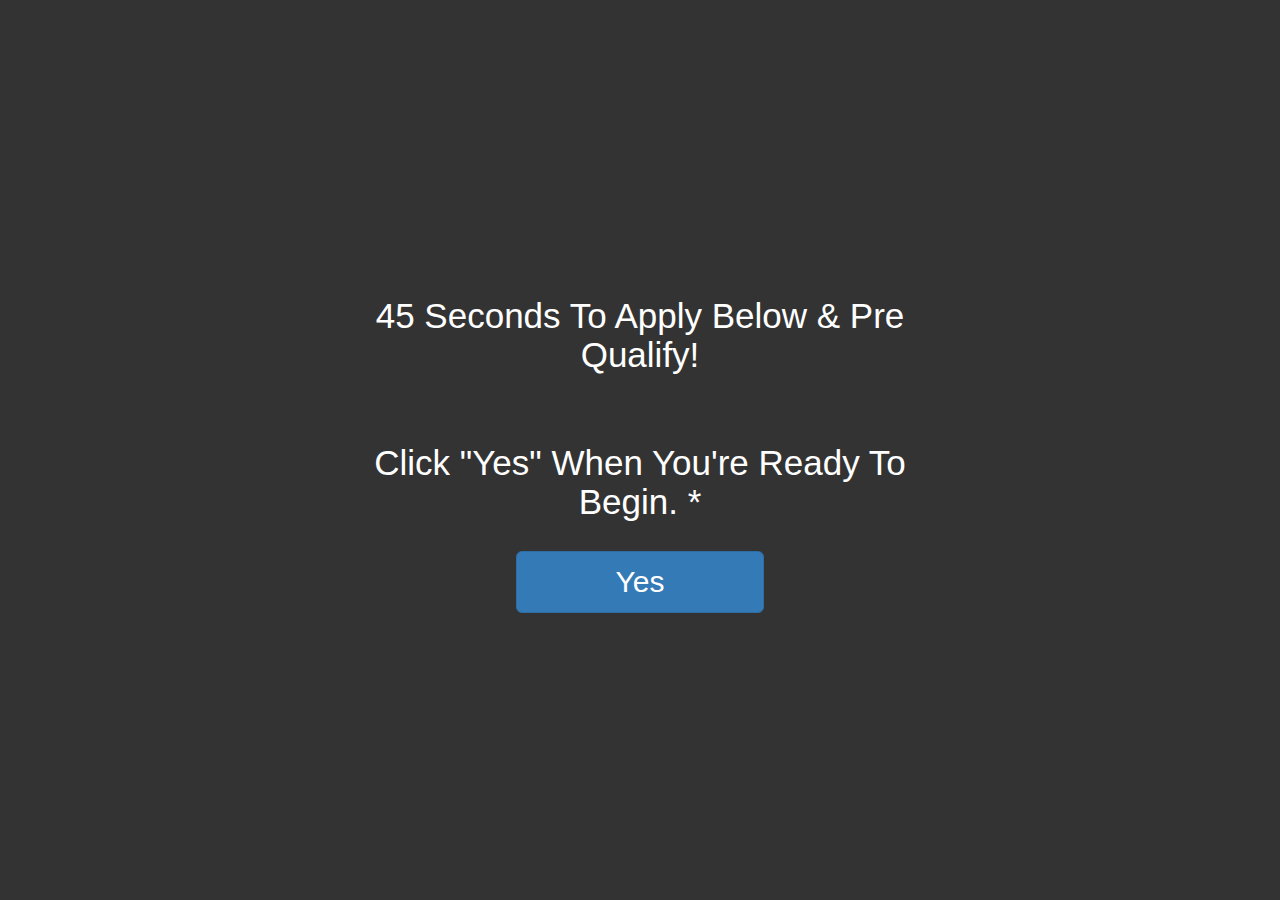
==== commit 4ff79997: "Updated" ====
--- a/form-1.html
+++ b/form-1.html
@@ -22,7 +22,7 @@
                         <form action="#" method="POST" enctype="multipart/form-data" id="query_form">
 
                             <!-- Question 0 -->
-                            <fieldset class="form-section active animated zoomIn">
+                            <fieldset class="form-section animated fadeIn active">
 
                                 <h3 class="text-white">45 Seconds To Apply Below & Pre Qualify!</h3>
 
--- a/css/form-1.css
+++ b/css/form-1.css
@@ -63,4 +63,11 @@
 
 .has-error .checkbox, .has-error .checkbox-inline, .has-error .control-label, .has-error .help-block, .has-error .radio, .has-error .radio-inline, .has-error.checkbox label, .has-error.checkbox-inline label, .has-error.radio label, .has-error.radio-inline label{
     color: red;
+}
+
+/* Small devices (tablets, 768px and up) */
+@media (min-width: 768px) {
+    #query_form .form-section > h3{ font-size: 35px; }
+    .btn-group-lg>.btn, .btn-lg{ font-size: 30px; }
+    .input-lg{ font-size: 25px; height: 60px; }
 }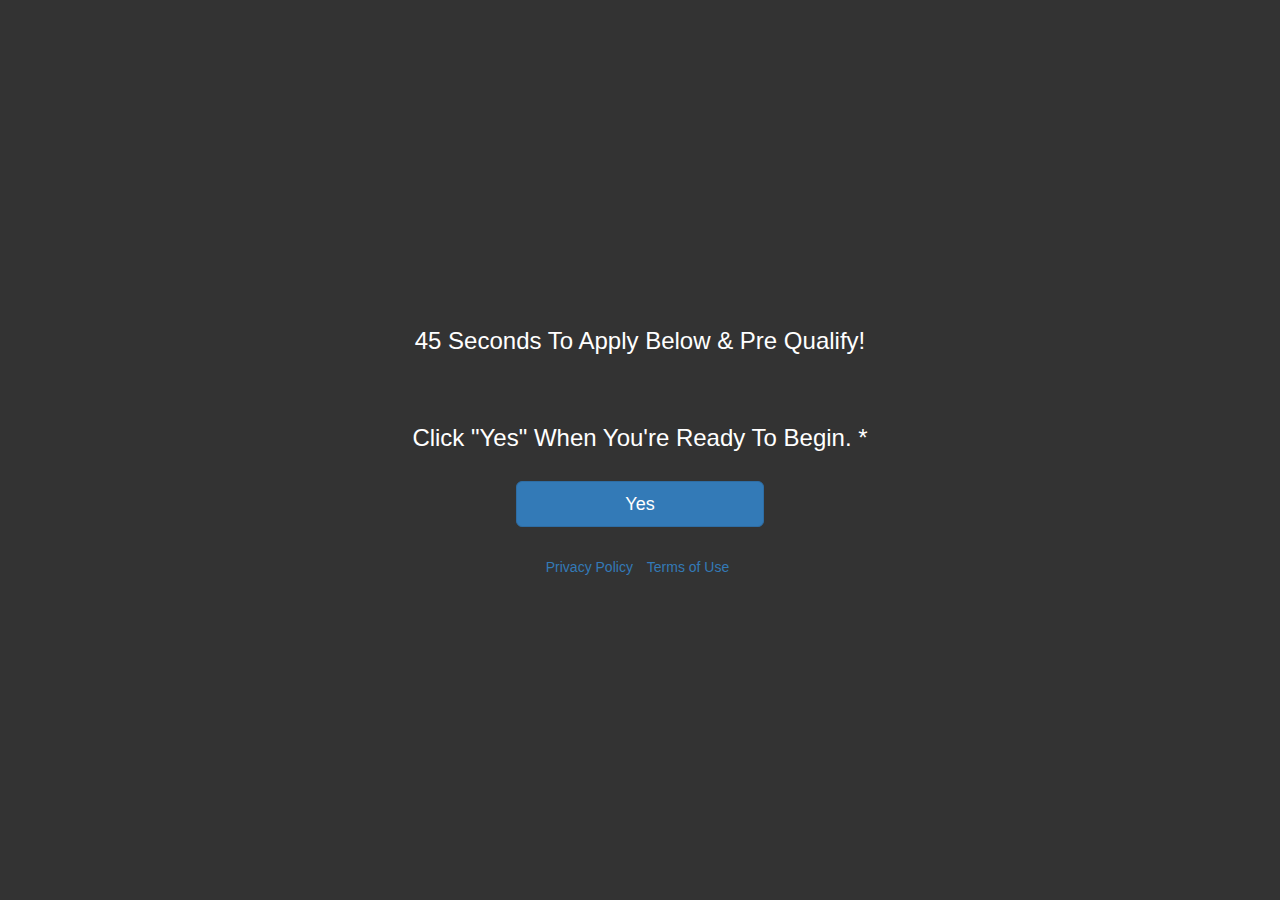
==== commit caf84eda: "Updated" ====
--- a/form-1.html
+++ b/form-1.html
@@ -16,7 +16,7 @@
 
             <div class="container">
                 <div class="row">
-                    <div class="col-md-6 col-md-offset-3">
+                    <div class="col-lg-6 col-lg-offset-3">
 
                         <!-- Query Form -->
                         <form action="#" method="POST" enctype="multipart/form-data" id="query_form">
@@ -246,6 +246,15 @@
                                 </div>
 
                             </fieldset>
+
+                            <br>
+
+                            <div class="form-group text-center">
+                                <ul class="list-inline">
+                                    <li><a href="#">Privacy Policy</a></li>
+                                    <li><a href="#">Terms of Use</a></li>
+                                </ul>
+                            </div>
 
                         </form>
 
@@ -267,6 +276,7 @@
 
     <!-- Java scripts -->
     <script src="js/jquery.min.js"></script>
+    <script src="js/lodash.min.js"></script>
     <script src="js/form-1.js"></script>
 </body>
 </html>--- a/css/form-1.css
+++ b/css/form-1.css
@@ -63,10 +63,11 @@
 
 .has-error .checkbox, .has-error .checkbox-inline, .has-error .control-label, .has-error .help-block, .has-error .radio, .has-error .radio-inline, .has-error.checkbox label, .has-error.checkbox-inline label, .has-error.radio label, .has-error.radio-inline label{
     color: red;
+    text-align: left !important;
 }
 
 /* Small devices (tablets, 768px and up) */
-@media (min-width: 768px) {
+@media screen and (max-width: 992px) {
     #query_form .form-section > h3{ font-size: 35px; }
     .btn-group-lg>.btn, .btn-lg{ font-size: 30px; }
     .input-lg{ font-size: 25px; height: 60px; }
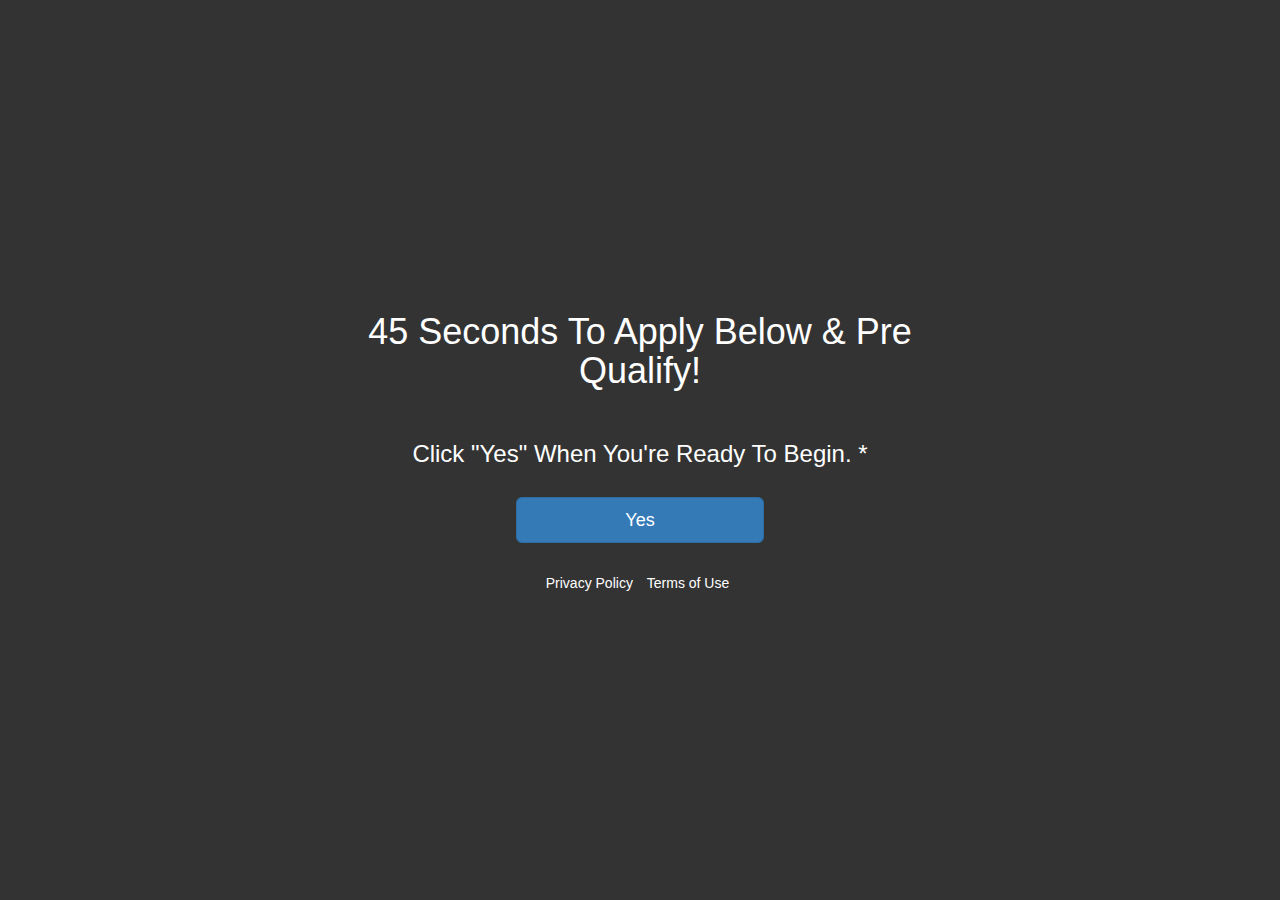
==== commit 9f1b083f: "Updated" ====
--- a/form-1.html
+++ b/form-1.html
@@ -24,7 +24,7 @@
                             <!-- Question 0 -->
                             <fieldset class="form-section animated fadeIn active">
 
-                                <h3 class="text-white">45 Seconds To Apply Below & Pre Qualify!</h3>
+                                <h1 class="text-white">45 Seconds To Apply Below & Pre Qualify!</h1>
 
                                 <br>
 
@@ -59,7 +59,7 @@
                                     </li>
 
                                     <li>
-                                        <button type="button" class="btn btn-primary btn-block btn-lg" onclick="nextStep(event, { question_id: 1, question: 'ArRetirede You Currently Employed?', answer: 'Retired' })">Retired</button>
+                                        <button type="button" class="btn btn-primary btn-block btn-lg" onclick="nextStep(event, { question_id: 1, question: 'Are You Currently Employed?', answer: 'Retired' })">Retired</button>
                                     </li>
 
                                 </ul>
@@ -250,7 +250,7 @@
                             <br>
 
                             <div class="form-group text-center">
-                                <ul class="list-inline">
+                                <ul class="list-inline link-white">
                                     <li><a href="#">Privacy Policy</a></li>
                                     <li><a href="#">Terms of Use</a></li>
                                 </ul>
--- a/css/form-1.css
+++ b/css/form-1.css
@@ -66,9 +66,15 @@
     text-align: left !important;
 }
 
+.link-white li a{ color: white !important; }
+
 /* Small devices (tablets, 768px and up) */
 @media screen and (max-width: 992px) {
     #query_form .form-section > h3{ font-size: 35px; }
     .btn-group-lg>.btn, .btn-lg{ font-size: 30px; }
     .input-lg{ font-size: 25px; height: 60px; }
+    .h1, h1 {
+        font-size: 76px;
+        margin-bottom: 50px;
+    }
 }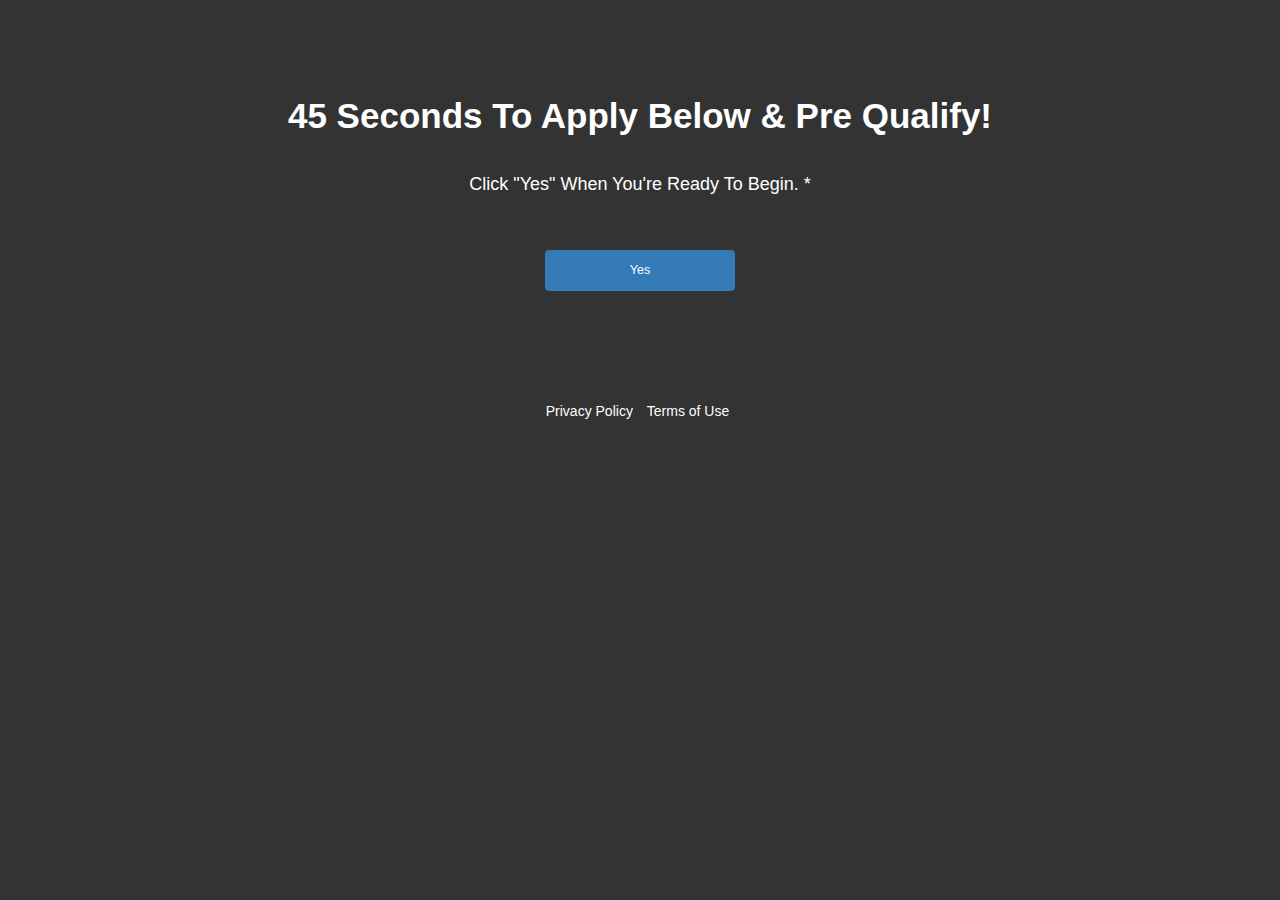
==== commit 871f7870: "Updated" ====
--- a/form-1.html
+++ b/form-1.html
@@ -2,11 +2,11 @@
 <html lang="en">
 <head>
     <meta charset="UTF-8">
+    <meta content="width=device-width, initial-scale=1" name="viewport" />
     <title>Form 1</title>
 
     <!-- Stylesheets -->
     <link rel="stylesheet" href="css/bootstrap.min.css">
-    <link rel="stylesheet" href="css/animate.css">
     <link rel="stylesheet" href="css/form-1.css">
 </head>
 <body class="bg">
@@ -16,23 +16,23 @@
 
             <div class="container">
                 <div class="row">
-                    <div class="col-lg-6 col-lg-offset-3">
+                    <div class="col-md-8 col-md-offset-2 col-sm-12">
 
                         <!-- Query Form -->
                         <form action="#" method="POST" enctype="multipart/form-data" id="query_form">
 
                             <!-- Question 0 -->
-                            <fieldset class="form-section animated fadeIn active">
-
-                                <h1 class="text-white">45 Seconds To Apply Below & Pre Qualify!</h1>
+                            <fieldset class="form-section active">
+
+                                <h1 class="section-title text-white"><strong>45 Seconds To Apply Below & Pre Qualify!</strong></h1>
 
                                 <br>
 
-                                <h3>Click "Yes" When You're Ready To Begin. *</h3>
-
-                                <ul class="list-unstyled options-list col-md-6 col-md-offset-3">
-                                    <li>
-                                        <button type="button" class="btn btn-primary btn-block btn-lg" onclick="nextStep(event, { question_id: 0, question: 'Click Yes When You\'re Ready To Begin.', answer: 'Yes' })">Yes</button>
+                                <h4 class="text-white">Click "Yes" When You're Ready To Begin. *</h4>
+
+                                <ul class="list-unstyled options-list col-md-8 col-md-offset-2">
+                                    <li>
+                                        <button type="button" class="btn btn-primary btn-lg btn-ans" onclick="nextStep(event, { question_id: 0, question: 'Click Yes When You\'re Ready To Begin.', answer: 'Yes' })">Yes</button>
                                     </li>
                                 </ul>
 
@@ -40,7 +40,7 @@
                             </fieldset>
 
                             <!-- Question 1 -->
-                            <fieldset class="form-section animated">
+                            <fieldset class="form-section">
 
                                 <h3>Are You Currently Employed? *</h3>
 
@@ -68,7 +68,7 @@
                             </fieldset>
 
                             <!-- Question 2 -->
-                            <fieldset class="form-section animated">
+                            <fieldset class="form-section">
 
                                 <h3>Is This Your First Home Purchase?</h3>
 
@@ -87,7 +87,7 @@
                             </fieldset>
 
                             <!-- Question 3 -->
-                            <fieldset class="form-section animated">
+                            <fieldset class="form-section">
 
                                 <h3>What is the Estimated Purchase Price of the Home You Would Like to Buy? *</h3>
 
@@ -118,7 +118,7 @@
                             </fieldset>
 
                             <!-- Question 4 -->
-                            <fieldset class="form-section animated">
+                            <fieldset class="form-section">
 
                                 <h3>How Would You Rate Your Credit? *</h3>
 
@@ -149,7 +149,7 @@
                             </fieldset>
 
                             <!-- Question 5 -->
-                            <fieldset class="form-section animated">
+                            <fieldset class="form-section">
 
                                 <h3>What is Your Estimated Gross Income (Before Taxes)? *</h3>
 
@@ -176,7 +176,7 @@
                             </fieldset>
 
                             <!-- Question 6 -->
-                            <fieldset class="form-section animated">
+                            <fieldset class="form-section">
 
                                 <h3>How Soon Would You Like to Buy a Home? *</h3>
 
@@ -203,7 +203,7 @@
                             </fieldset>
 
                             <!-- Question 7 -->
-                            <fieldset class="form-section animated">
+                            <fieldset class="form-section">
 
                                 <h3>Are You Currently Working with a Realtor? *</h3>
 
@@ -222,7 +222,7 @@
                             </fieldset>
 
                             <!-- Final Step -->
-                            <fieldset class="form-section animated">
+                            <fieldset class="form-section">
 
                                 <h3>Your Contact Information</h3>
 
--- a/css/form-1.css
+++ b/css/form-1.css
@@ -35,8 +35,9 @@
 
 .table-content > .table-center{
     display: table-cell;
-    vertical-align: middle;
+    vertical-align: top;
     text-align: center;
+    padding-top: 6%;
 }
 
 
@@ -59,7 +60,27 @@
     box-shadow: 0px 0px 30px rgba(0,0,0,.8);
 }
 
-.text-white{ color: white !important; }
+.text-white{
+    color: white !important;
+}
+
+.text-white > strong {
+    font-weight: bolder !important;
+}
+.section-title {
+    font-size: 2.5em;
+}
+ul {
+    margin: 6% auto;
+}
+.btn-ans {
+    color: white;
+    padding: 12px 85px;
+    border: none;
+    border-radius: 4px;
+    cursor: pointer;
+    font-size: .9em;
+}
 
 .has-error .checkbox, .has-error .checkbox-inline, .has-error .control-label, .has-error .help-block, .has-error .radio, .has-error .radio-inline, .has-error.checkbox label, .has-error.checkbox-inline label, .has-error.radio label, .has-error.radio-inline label{
     color: red;
@@ -69,12 +90,12 @@
 .link-white li a{ color: white !important; }
 
 /* Small devices (tablets, 768px and up) */
-@media screen and (max-width: 992px) {
-    #query_form .form-section > h3{ font-size: 35px; }
-    .btn-group-lg>.btn, .btn-lg{ font-size: 30px; }
+@media screen and (max-width: 768px) {
+
+}
+@media screen and (max-width: 800px) {
+    .table-content > .table-center { padding-top: 2%; }
+    .section-title { font-size: 2em}
+    .btn-group-lg>.btn, .btn-lg{ font-size: 1.5em; font-weight: lighter; }
     .input-lg{ font-size: 25px; height: 60px; }
-    .h1, h1 {
-        font-size: 76px;
-        margin-bottom: 50px;
-    }
 }